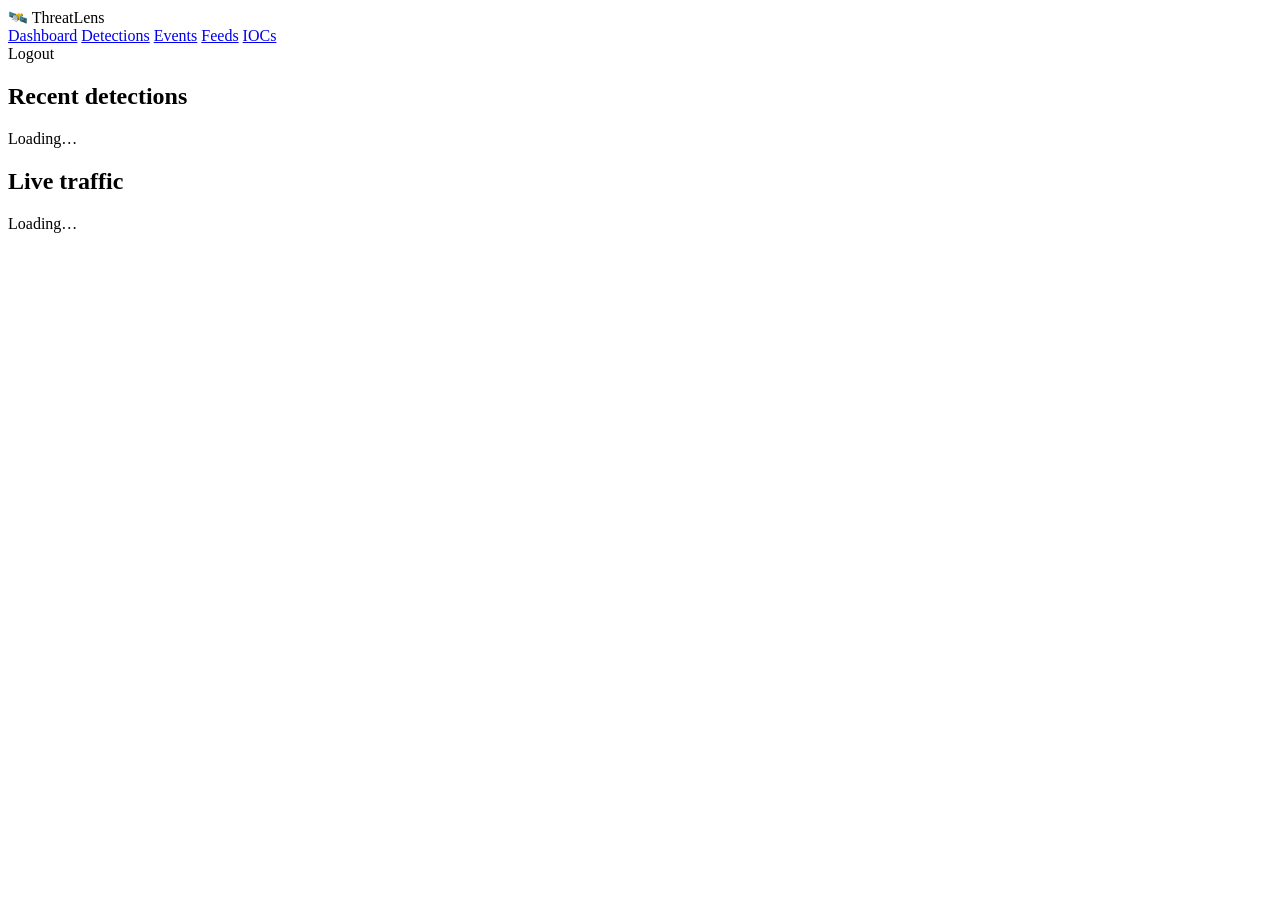
==== api/static/index.html @ 1c1c3eca "Initial public release: UDM syslog → threat-intel detection platform (collector/intel/api/postgres, " ====
<!DOCTYPE html>
<html lang="en">
<head>
<meta charset="utf-8">
<meta name="viewport" content="width=device-width, initial-scale=1">
<title>ThreatLens — Dashboard</title>
<link rel="stylesheet" href="/static/css/app.css">
</head>
<body>
<header>
  <div class="logo">🛰️ Threat<span>Lens</span></div>
  <nav>
    <a href="/">Dashboard</a>
    <a href="/detections">Detections</a>
    <a href="/events">Events</a>
    <a href="/feeds">Feeds</a>
    <a href="/iocs">IOCs</a>
  </nav>
  <span class="pin" onclick="logout()">Logout</span>
</header>
<main>
  <div class="arena-wrap" id="arena"></div>
  <div class="cards" id="cards"></div>
  <div class="grid2">
    <div class="panel">
      <h2>Recent detections</h2>
      <div id="detections"><div class="empty">Loading…</div></div>
    </div>
    <div class="panel">
      <h2>Live traffic</h2>
      <div id="events"><div class="empty">Loading…</div></div>
    </div>
  </div>
</main>
<div class="modal-backdrop" id="modal"></div>
<script src="/static/js/app.js"></script>
<script>
const MAX_ROWS = 14;

async function loadStats() {
  const s = await api("/api/stats");
  const cards = [
    ["Events today", s.events_today, s.events_today > 0 ? "" : "dim"],
    ["Detections (24h)", s.detections_24h, s.detections_24h > 0 ? "danger" : ""],
    ["Active feeds", s.active_feeds, "ok"],
    ["IOCs active", s.iocs_active.toLocaleString(), ""],
  ];
  el("cards").innerHTML = cards.map(([k, v, cls]) =>
    `<div class="card"><div class="k">${k}</div><div class="v ${cls}">${Number(v).toLocaleString()}</div></div>`).join("");
}

function detRow(d) {
  const when = fmtAgo(d.created_at);
  return `<tr style="cursor:pointer" onclick="showDet(${d.id})">
    <td class="mono">${when}</td>
    <td>${badgeForMatch(d.match_type)} <span class="mono">${esc(d.matched_value)}</span></td>
    <td><span class="badge feed">${esc(d.feed_name)}</span></td>
    <td class="mono dim">${d.event_action ? esc(d.event_action) : "—"}</td>
  </tr>`;
}

async function loadDetections() {
  const dets = await api("/api/detections?limit=" + MAX_ROWS);
  el("detections").innerHTML = dets.length
    ? `<table><thead><tr><th>When</th><th>Indicator</th><th>Feed</th><th>Action</th></tr></thead>
       <tbody>${dets.map(detRow).join("")}</tbody></table>`
    : `<div class="empty">No detections yet — your network is quiet.</div>`;
}

function evRow(e) {
  const flagged = (e.det_count || 0) > 0;
  const src = e.src_ip ? `<span class="mono">${esc(e.src_ip)}</span>` : `<span class="dim">—</span>`;
  const dst = e.dst_ip ? `<span class="mono">${esc(e.dst_ip)}</span>` : `<span class="dim">—</span>`;
  return `<tr class="${flagged ? "detected" : ""}" style="cursor:pointer" onclick="showEvent(${e.id})">
    <td class="mono dim">${fmtTs(e.ts).slice(5, 16)}</td>
    <td>${src}</td>
    <td>${dst}</td>
    <td><span class="pill">${esc(e.proto || "—")}</span>${e.dst_port ? `<span class="pill">:${esc(e.dst_port)}</span>` : ""}</td>
    <td>${e.action ? esc(e.action) : '<span class="dim">—</span>'}</td>
    <td>${flagged ? `<span class="badge err">${e.det_count} ⚠</span>` : ""}</td>
  </tr>`;
}

async function loadEvents() {
  const evs = await api("/api/events?limit=" + MAX_ROWS + "&flows_only=1");
  el("events").innerHTML = evs.length
    ? `<table><thead><tr><th>Time (UTC)</th><th>SRC</th><th>DST</th><th>Proto</th><th>Action</th><th></th></tr></thead>
       <tbody>${evs.map(evRow).join("")}</tbody></table>`
    : `<div class="empty">No traffic yet — flows with a source/destination appear here (kernel/system chatter is excluded).</div>`;
}

async function showDet(id) {
  const d = await api("/api/detections/" + id);
  openModal(`
    <h3>Detection #${d.id} ${badgeForMatch(d.match_type)}</h3>
    <div class="row"><span class="k">Indicator</span><span class="mono">${esc(d.matched_value)}</span></div>
    <div class="row"><span class="k">Feed</span><span class="badge feed">${esc(d.feed_name)}</span></div>
    <div class="row"><span class="k">IOC detail</span><span>${esc(d.ioc_description || "—")}</span></div>
    <div class="row"><span class="k">IOC tags</span><span>${(d.ioc_tags || []).map(t => `<span class="tag">${esc(t)}</span>`).join("") || "—"}</span></div>
    <div class="row"><span class="k">IOC type</span><span class="pill">${esc(d.ioc_type || "—")}</span></div>
    <div class="row"><span class="k">IOC seen</span><span class="dim">${fmtTs(d.ioc_first_seen)} → ${fmtTs(d.ioc_last_seen)}</span></div>
    <div class="row"><span class="k">Reference</span><span>${d.ioc_reference ? `<a href="${esc(d.ioc_reference)}" target="_blank" rel="noopener">${esc(d.ioc_reference)}</a>` : "—"}</span></div>
    <div class="row"><span class="k">Event</span><span class="mono">#${d.event_id} · ${fmtTs(d.event_ts)} · ${esc(d.event_action || "")} · ${esc(d.src_ip || "")} → ${esc(d.dst_ip || "")} ${esc(d.proto || "")}${d.dst_port ? ":" + esc(d.dst_port) : ""}</span></div>
    <pre class="raw">${esc(d.event_raw)}</pre>`);
}

async function showEvent(id) {
  const e = await api("/api/events/" + id);
  openModal(`
    <h3>Event #${e.id} <span class="dim">${fmtTs(e.ts)}</span></h3>
    <div class="row"><span class="k">Host</span><span>${esc(e.host || "—")}</span></div>
    <div class="row"><span class="k">Src → Dst</span><span class="mono">${esc(e.src_ip || "—")} → ${esc(e.dst_ip || "—")}</span></div>
    <div class="row"><span class="k">Proto</span><span class="pill">${esc(e.proto || "—")}</span> <span class="k"></span><span>${e.src_port ? `SPT ${e.src_port}` : ""} ${e.dst_port ? `DPT ${e.dst_port}` : ""}</span></div>
    <div class="row"><span class="k">Action</span><span class="pill">${esc(e.action || "—")}</span></div>
    <div class="row"><span class="k">Hostname</span><span class="mono">${esc(e.hostname || "—")}</span></div>
    <div class="row"><span class="k">Detections</span><span>${(e.detections || []).length}</span></div>
    ${(e.detections || []).map(d => `<div class="row"><span class="k"></span><span>${badgeForMatch(d.match_type)} <span class="mono">${esc(d.matched_value)}</span> <span class="badge feed">${esc(d.feed_name)}</span></span></div>`).join("")}
    <pre class="raw">${esc(e.raw)}</pre>`);
}

async function tick() {
  try {
    await Promise.all([loadStats(), loadDetections(), loadEvents()]);
  } catch (e) { /* auth redirect handled in api() */ }
}
tick();
setInterval(tick, 10000);

// live ingestion arena (WebSocket)
new LiveIngest("arena", { onDetection: showDetectionToasts });
</script>
</body>
</html>
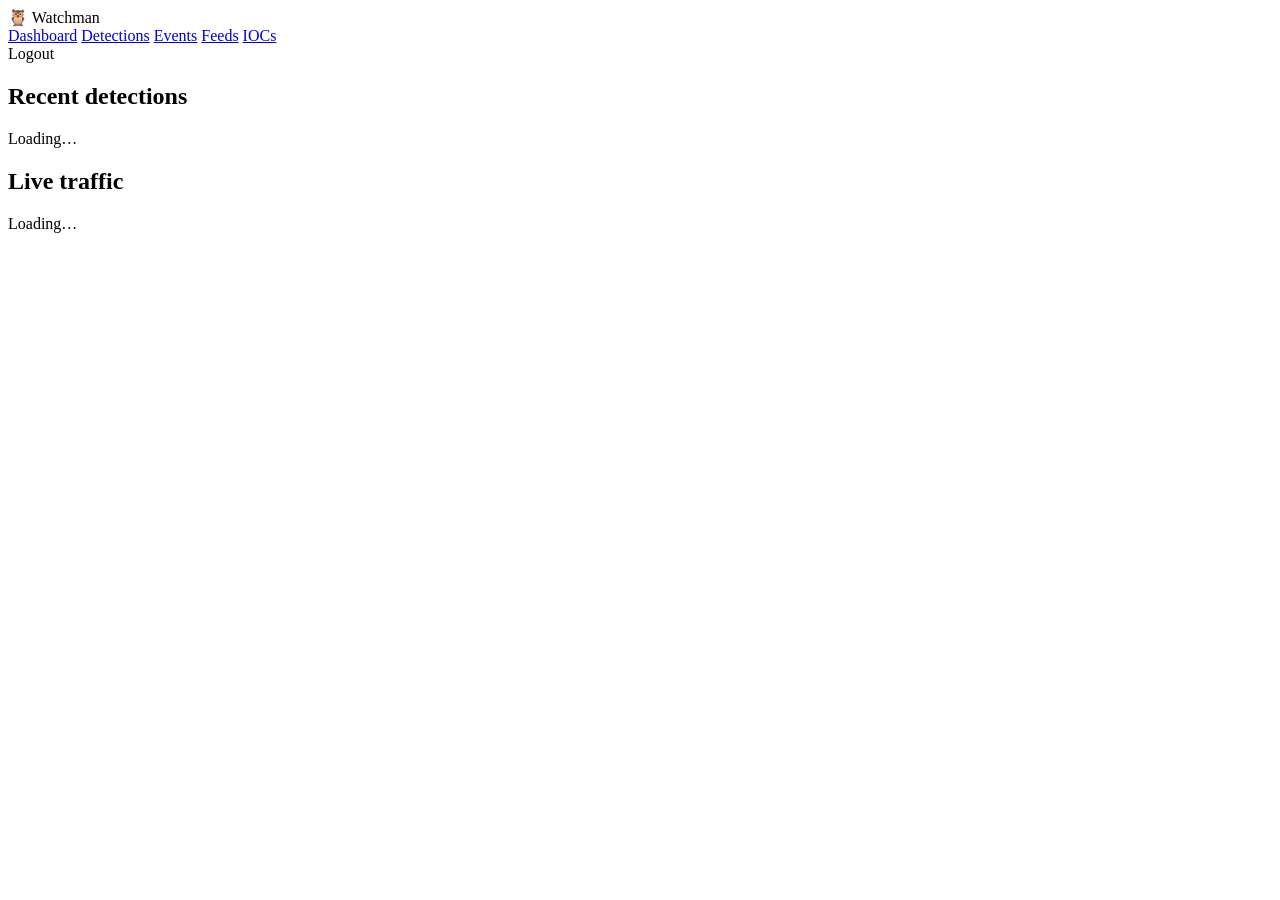
==== commit b15a7738: "brand: owl Watchman wordmark (headers + login), login tagline, arena ingest source icon" ====
--- a/api/static/index.html
+++ b/api/static/index.html
@@ -3,12 +3,12 @@
 <head>
 <meta charset="utf-8">
 <meta name="viewport" content="width=device-width, initial-scale=1">
-<title>ThreatLens — Dashboard</title>
+<title>Watchman — Dashboard</title>
 <link rel="stylesheet" href="/static/css/app.css">
 </head>
 <body>
 <header>
-  <div class="logo">🛰️ Threat<span>Lens</span></div>
+  <div class="logo">🦉 Watch<span>man</span></div>
   <nav>
     <a href="/">Dashboard</a>
     <a href="/detections">Detections</a>
